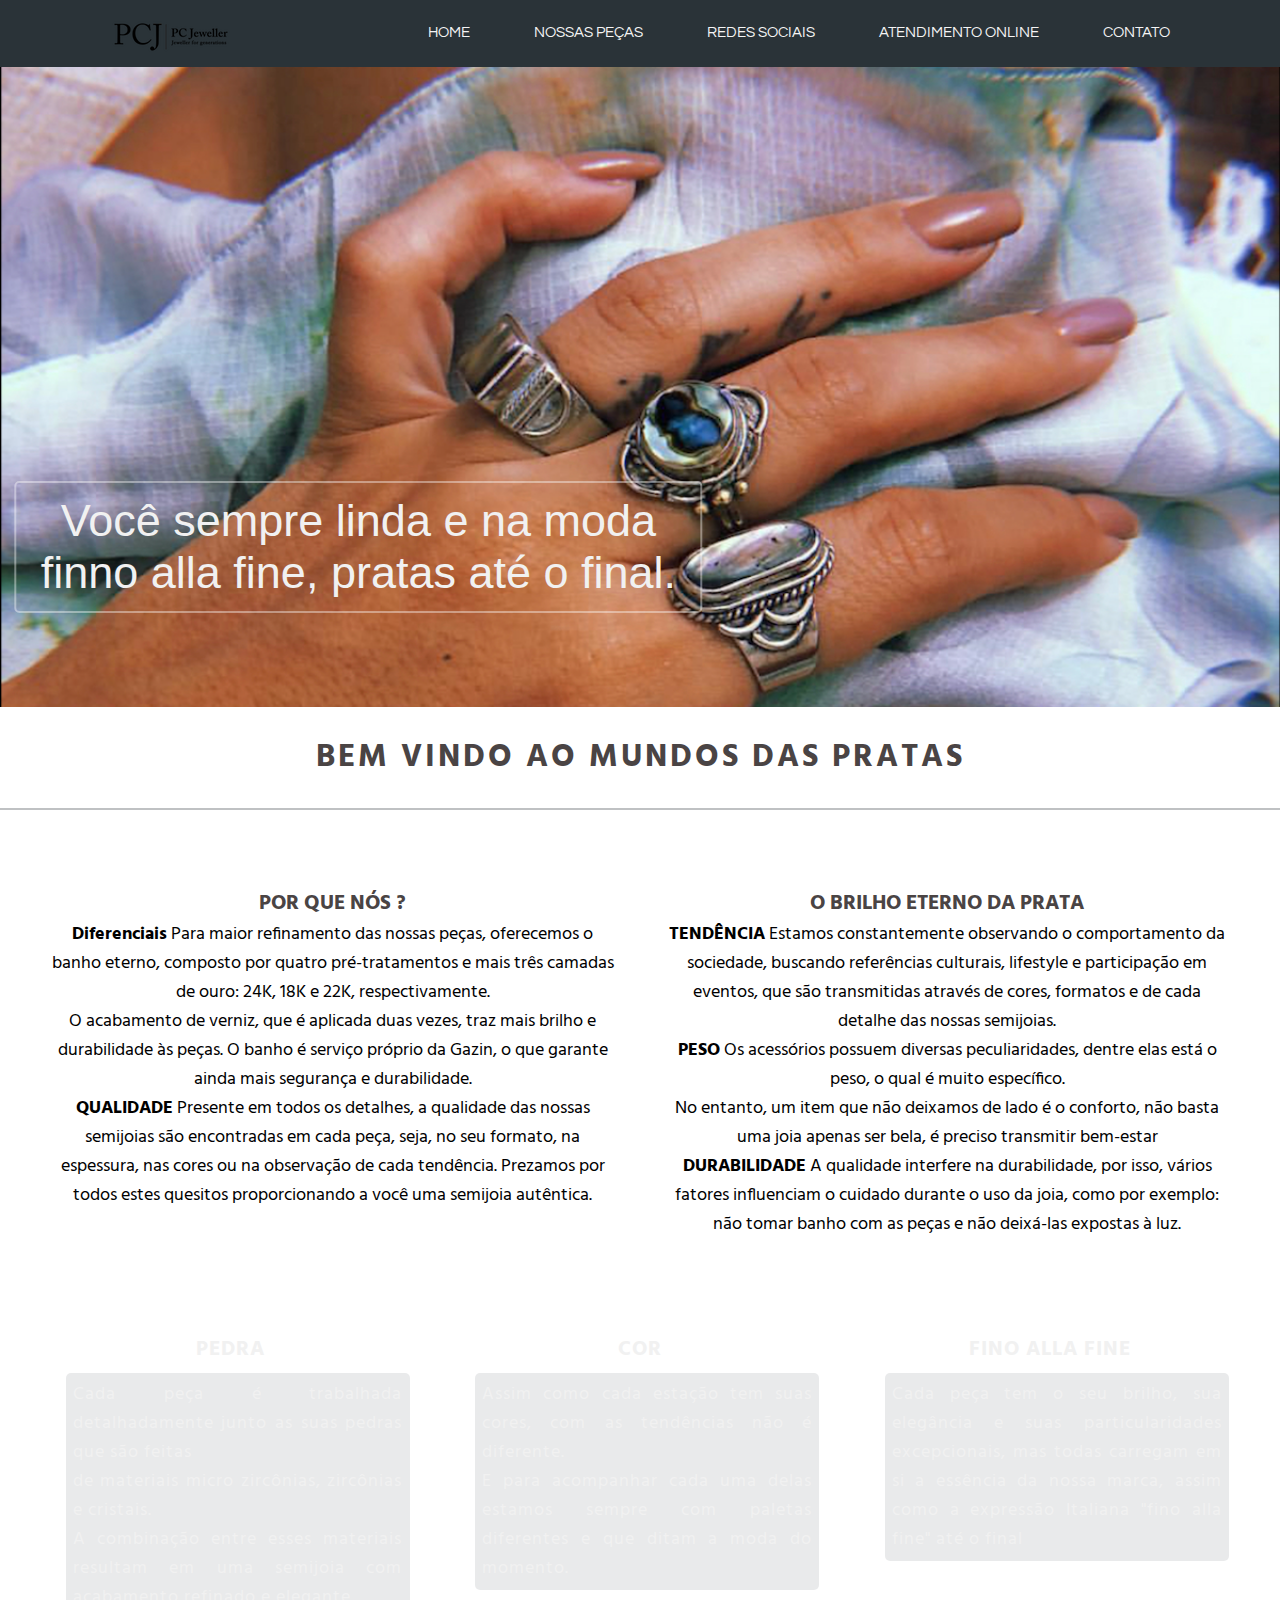
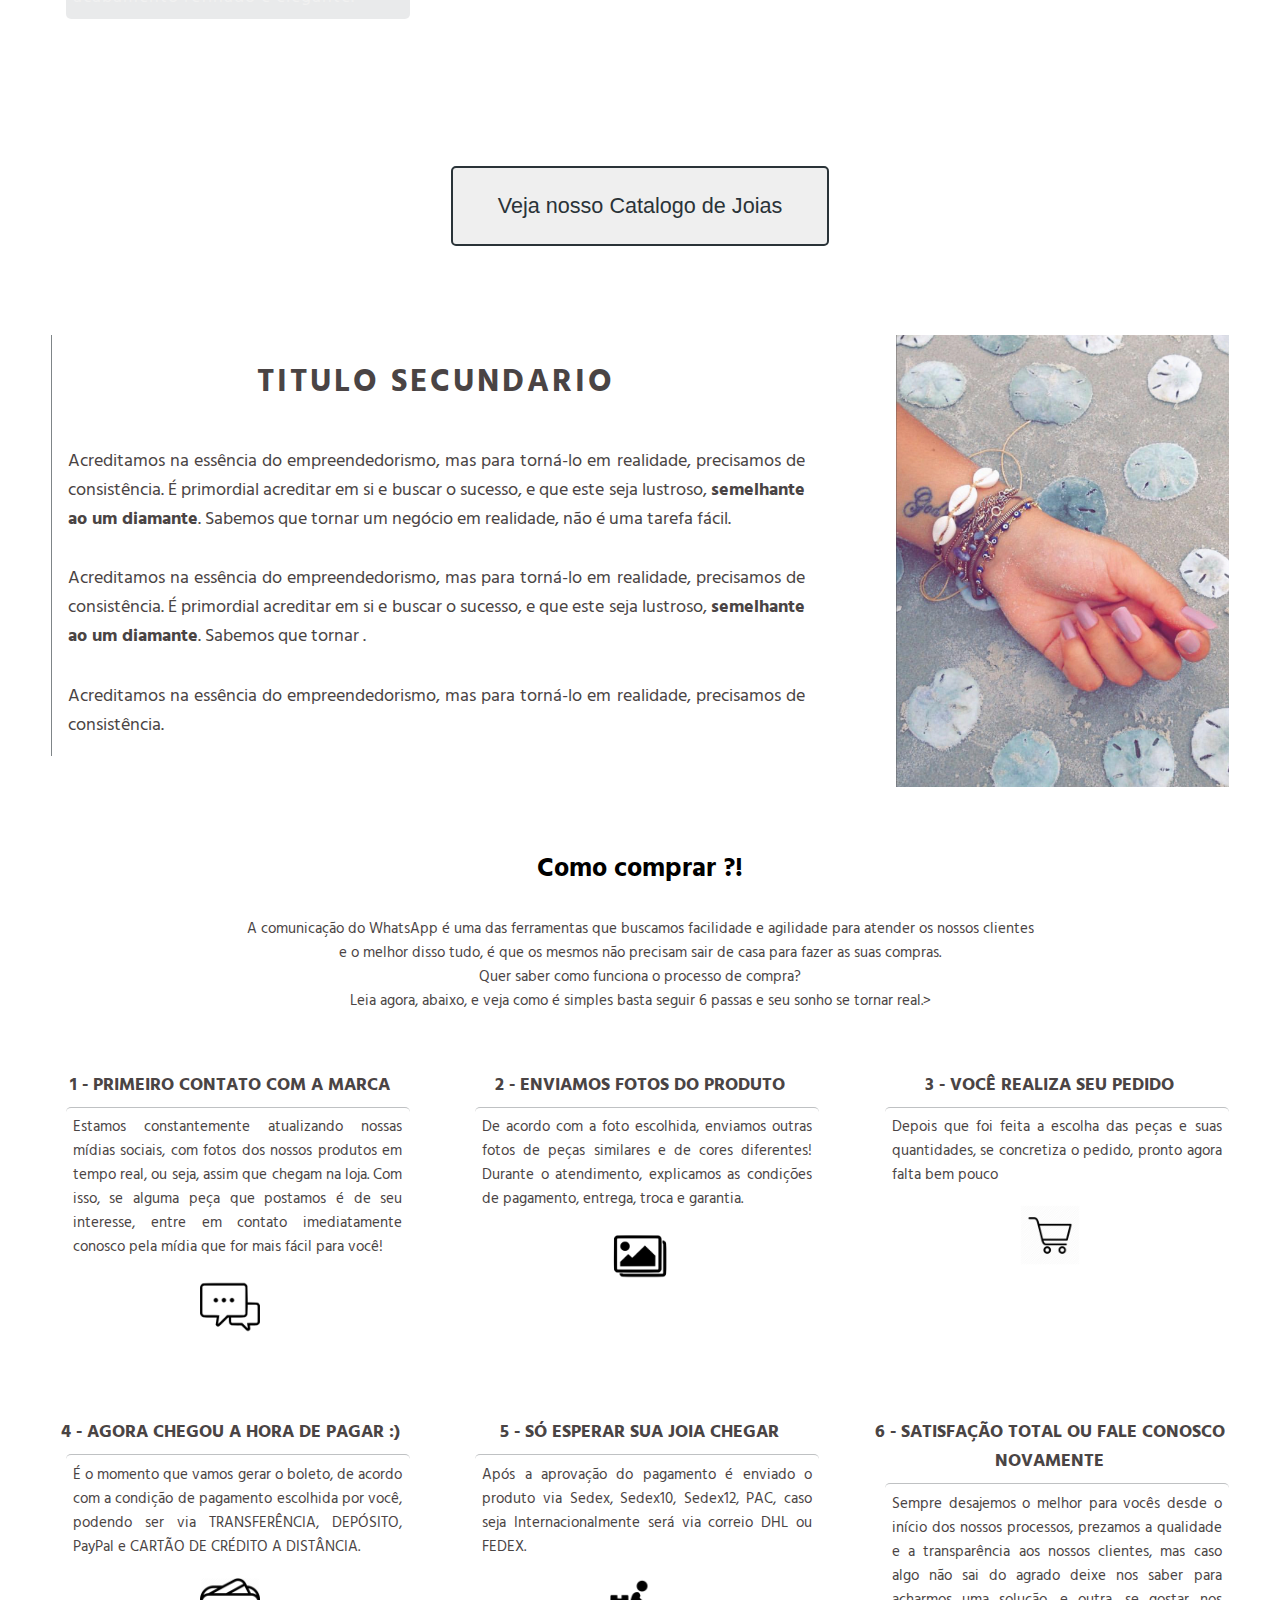
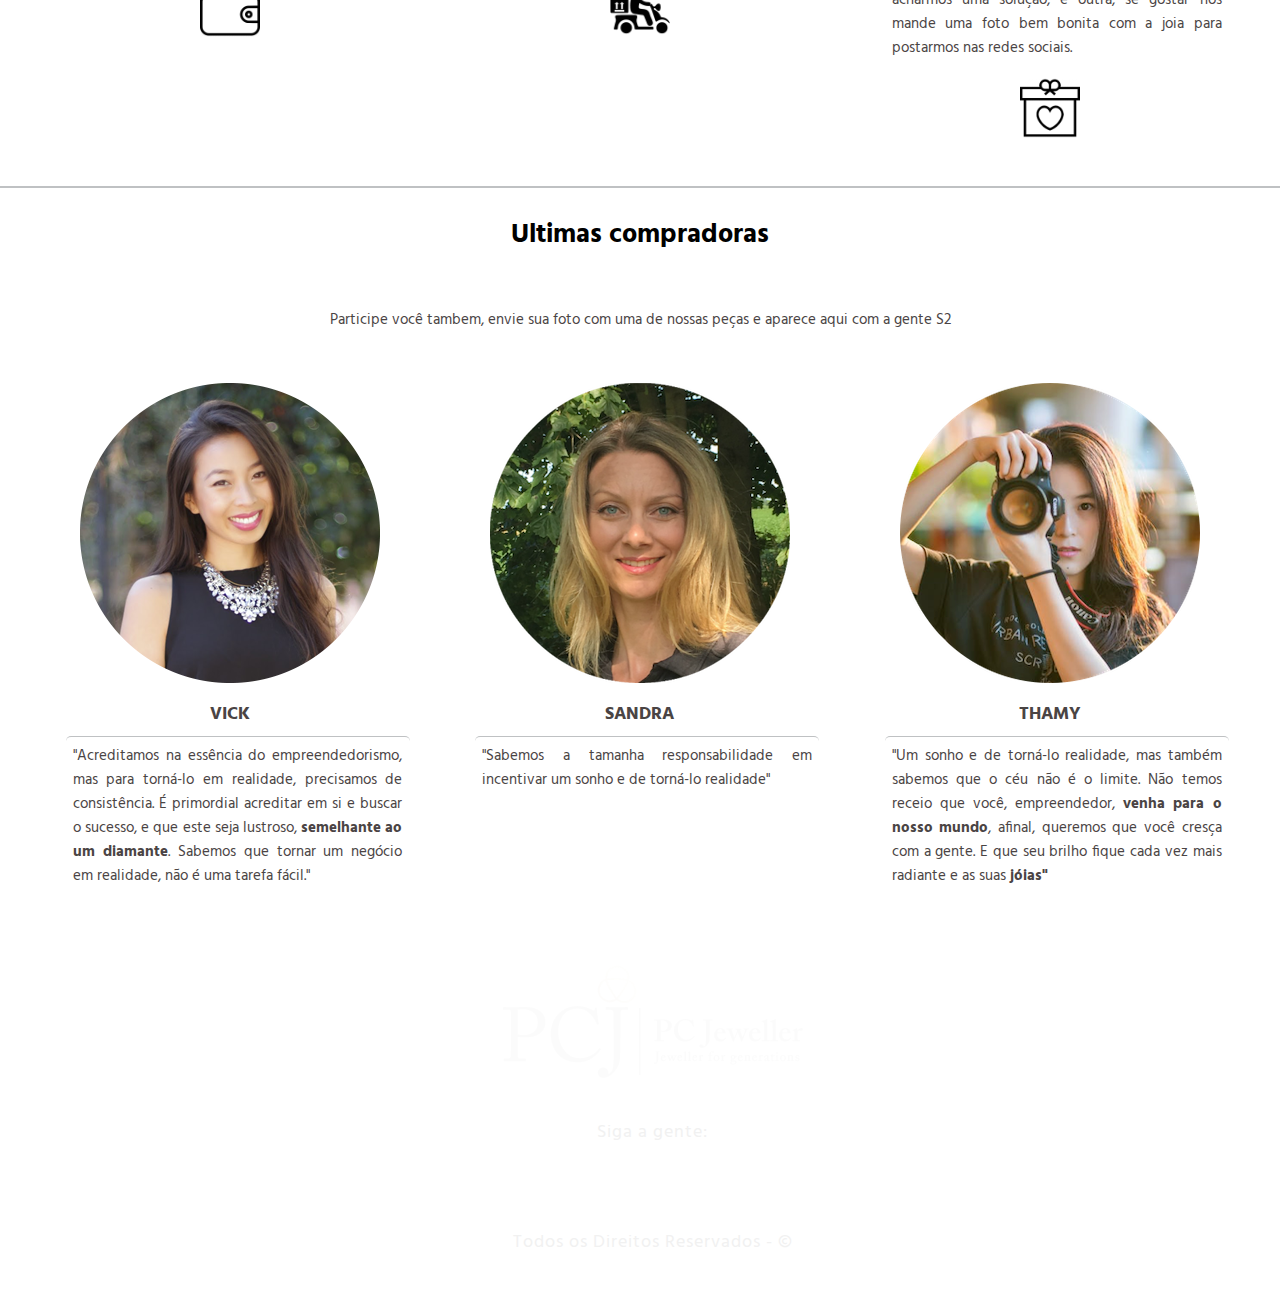
==== index.html @ fd74bf5f "upando o bixáo" ====
<!DOCTYPE html>

<head>
    <meta name="viewport" content="width=device-width, initial-scale=1">
    <title>A Dama da Prata</title>
    <link href="css/jquery.bxslider.css" rel="stylesheet" />
    <link href="style.css" rel="stylesheet">
    <link href="css/nav.css" rel="stylesheet">
    <link rel="shortcut icon" type="image/png" href="img/logo.png" />
</head>

<body>
    <a name="HOME">
        <!--- Start Navigation -->
        <script src="js/jquery-1.11.2.min.js"></script>
        <script src="js/main.js"></script>
        <!--- For Navigation -->
        <!---ADD NAVIGATION HERE-->

        <div class="nav-outer">
            <div class="nav-wrap">
                <nav class="navigation">
                    <div class="logo"><img src="img/logo-footer2.png" alt="logo da prata"></div>
                    <div class='nav' nav-menu-style="yoga">
                        <ul class="nav-menu">
                            <li>
                                <a href="#HOME">HOME</a>
                            </li>
                            <li>
                                <a href="#NOSSAS PRATAS">NOSSAS PEÇAS</a>
                            </li>
                            <li>
                                <a href="#REDES SOCIAIS">REDES SOCIAIS</a>
                            </li>
                            <li>
                                <a href="#ATENDIMENTO ONLINE">ATENDIMENTO ONLINE</a>
                            </li>
                            <li>
                                <a href="#CONTATO">CONTATO</a>
                            </li>
                        </ul>
                    </div>
                </nav>
            </div>
        </div>


        <div class="nav-clear"></div>
        <!--- End Navigation -->
        <div class="clearfix"></div>
        <!--- Start Slider -->
        <script src="js/jquery.bxslider.min.js"></script>
        <!--For Image Slider-->
        <div class="slide-wrap">
            <section class="slider">
                <ul class="slider1">
                    <div class="container">
                        <li><img src="img/1b.png"></li>
                        <button class="btn">Você sempre linda e na moda<br>
                                            finno alla fine, pratas até o final.</button>
                    </div>
                    <li><img src="img/2b.png"></li>
                    <li><img src="img/4b.png"></li>
                </ul>
            </section>
        </div>
        <script type="text/javascript">
            $('.slider1').bxSlider({
                mode: 'fade',
                captions: false,
                auto: true,
                pager: false,

            });
            $('.slider2').bxSlider({
                pager: false,
                captions: true,
                maxSlides: 3,
                minSlides: 1,
                slideWidth: 230,
                slideMargin: 10
            });
            $('.slider3').bxSlider({
                mode: 'fade',
                captions: false,
                auto: true,
                pager: false,
                controls: false,
            });
        </script>
        <!--- End Slider -->
        <a name="NOSSAS PRATAS">
            <!--- Start Banner Nossas Pratas -->
            <div id="banner-wrapper">
                <h1>Bem vindo ao mundos das pratas</h1>
                <div class="one-half">
                    <h3>Por que nós ?</h3>
                    <b>Diferenciais</b> Para maior refinamento das nossas peças, oferecemos o banho eterno, composto por quatro pré-tratamentos e mais três camadas de ouro: 24K, 18K e 22K, respectivamente. <br>O acabamento de verniz, que é aplicada duas
                    vezes, traz mais brilho e durabilidade às peças. O banho é serviço próprio da Gazin, o que garante ainda mais segurança e durabilidade.<br>
                    <b> QUALIDADE</b> Presente em todos os detalhes, a qualidade das nossas semijoias são encontradas em cada peça, seja, no seu formato, na espessura, nas cores ou na observação de cada tendência. Prezamos por todos estes quesitos proporcionando
                    a você uma semijoia autêntica.
                </div>
                <div class="one-half">
                    <h3>O Brilho eterno da prata</h3>
                    <b>TENDÊNCIA</b> Estamos constantemente observando o comportamento da sociedade, buscando referências culturais, lifestyle e participação em eventos, que são transmitidas através de cores, formatos e de cada detalhe das nossas semijoias.<br>
                    <b>PESO</b> Os acessórios possuem diversas peculiaridades, dentre elas está o peso, o qual é muito específico.<br> No entanto, um item que não deixamos de lado é o conforto, não basta uma joia apenas ser bela, é preciso transmitir
                    bem-estar
                    <br>
                    <b>DURABILIDADE</b> A qualidade interfere na durabilidade, por isso, vários fatores influenciam o cuidado durante o uso da joia, como por exemplo: não tomar banho com as peças e não deixá-las expostas à luz.
                </div>
            </div>
            <div class="clearfix"></div>

            <section class="parallax-1">
                <div class="paralax-iner">
                    <section class="three-half">
                        <h3>Pedra</h3>
                        <p>Cada peça é trabalhada detalhadamente junto as suas pedras que são feitas <br>de materiais micro zircônias, zircônias e cristais. <br>A combinação entre esses materiais resultam em uma semijoia com acabamento refinado e elegante.</p>
                    </section>
                    <section class="three-half">
                        <h3>Cor</h3>
                        <p>Assim como cada estação tem suas cores, com as tendências não é diferente. <br>E para acompanhar cada uma delas estamos sempre com paletas diferentes e que ditam a moda do momento.</p>
                    </section>
                    <section class="three-half">
                        <h3>Fino Alla Fine</h3>
                        <p>Cada peça tem o seu brilho, sua elegância e suas particularidades excepcionais, mas todas carregam em si a essência da nossa marca, assim como a expressão Italiana "fino alla fine" até o final</p>
                    </section>
                </div>
            </section>
            <div class="clearfix"></div>
            <section class="saibaMais">
                <button class="btn">Veja nosso Catalogo de Joias</button>
            </section>

            <div class="clearfix"></div>
            <section class="left-col">
                <h1>titulo secundario</h1>
                <p>Acreditamos na essência do empreendedorismo, mas para torná-lo em realidade, precisamos de consistência. É primordial acreditar em si e buscar o sucesso, e que este seja lustroso, <b>semelhante ao um diamante</b>. Sabemos que tornar um
                    negócio em realidade, não é uma tarefa fácil.</p>
                <p>Acreditamos na essência do empreendedorismo, mas para torná-lo em realidade, precisamos de consistência. É primordial acreditar em si e buscar o sucesso, e que este seja lustroso, <b>semelhante ao um diamante</b>. Sabemos que tornar .
                </p>
                <p>Acreditamos na essência do empreendedorismo, mas para torná-lo em realidade, precisamos de consistência.</p>
            </section>
            <section class="sidebar">
                <img src="img/gata.png">
            </section>
            <div class="clearfix"></div>
            <section class="saibaMaisComprar">
                <h2>Como comprar ?! </h2>
                <p>A comunicação do WhatsApp é uma das ferramentas que buscamos facilidade e agilidade para atender os nossos clientes<br>e o melhor disso tudo, é que os mesmos não precisam sair de casa para fazer as suas compras.<br>Quer saber como funciona
                    o processo de compra?<br>Leia agora, abaixo, e veja como é simples basta seguir 6 passas e seu sonho se tornar real.></p>

            </section>

            <div class="clearfix"></div>


            <section class="three-halfFooter2">
                <h4>1 - PRIMEIRO CONTATO COM A MARCA</h4>
                <p>Estamos constantemente atualizando nossas mídias sociais, com fotos dos nossos produtos em tempo real, ou seja, assim que chegam na loja. Com isso, se alguma peça que postamos é de seu interesse, entre em contato imediatamente conosco
                    pela mídia que for mais fácil para você!</p>
                <img src="img/chat.png">
            </section>
            <section class="three-halfFooter2">
                <h4>2 - ENVIAMOS FOTOS DO PRODUTO</h4>
                <p>De acordo com a foto escolhida, enviamos outras fotos de peças similares e de cores diferentes! Durante o atendimento, explicamos as condições de pagamento, entrega, troca e garantia.</p>
                <img src="img/photos.png">
            </section>
            <section class="three-halfFooter2">
                <h4>3 - VOCÊ REALIZA SEU PEDIDO</h4>
                <p>Depois que foi feita a escolha das peças e suas quantidades, se concretiza o pedido, pronto agora falta bem pouco</p>
                <img src="img/kart.png">
            </section>

            <div class="clearfix"></div>

            <section class="three-halfFooter2">
                <h4>4 - AGORA CHEGOU A HORA DE PAGAR :)</h4>
                <p>É o momento que vamos gerar o boleto, de acordo com a condição de pagamento escolhida por você, podendo ser via TRANSFERÊNCIA, DEPÓSITO, PayPal e CARTÃO DE CRÉDITO A DISTÂNCIA.</p>
                <img src="img/walltet.png">
            </section>
            <section class="three-halfFooter2">
                <h4>5 - SÓ ESPERAR SUA JOIA CHEGAR</h4>
                <p>Após a aprovação do pagamento é enviado o produto via Sedex, Sedex10, Sedex12, PAC, caso seja Internacionalmente será via correio DHL ou FEDEX.</p>
                <img src="img/delivery.png">
            </section>
            <section class="three-halfFooter2">
                <h4>6 - SATISFAÇÃO TOTAL OU FALE CONOSCO NOVAMENTE</h4>
                <p>Sempre desajemos o melhor para vocês desde o início dos nossos processos, prezamos a qualidade e a transparência aos nossos clientes, mas caso algo não sai do agrado deixe nos saber para acharmos uma solução, e outra, se gostar nos mande
                    uma foto bem bonita com a joia para postarmos nas redes sociais.</p>
                <img src="img/gift.png">
            </section>


            <div class="clearfix"></div>

            <section class="saibaMaisCompradoras">
                <h2>Ultimas compradoras</h2>
                <p>Participe você tambem, envie sua foto com uma de nossas peças e aparece aqui com a gente S2</p>

            </section>

            <div class="clearfix"></div>
            <section class="parallax-2">
                <div class="paralax-iner2">
                    <section class="three-halfFooter">
                        <img src="img/profile1.png">
                        <h4>Vick</h4>
                        <p>"Acreditamos na essência do empreendedorismo, mas para torná-lo em realidade, precisamos de consistência. É primordial acreditar em si e buscar o sucesso, e que este seja lustroso, <b>semelhante ao um diamante</b>. Sabemos que
                            tornar um negócio em realidade, não é uma tarefa fácil."</p>
                    </section>
                    <section class="three-halfFooter">
                        <img src="img/profile2.png">
                        <h4>Sandra</h4>
                        <p>"Sabemos a tamanha responsabilidade em incentivar um sonho e de torná-lo realidade"</p>
                    </section>
                    <section class="three-halfFooter">
                        <img src="img/profile3.png">
                        <h4>Thamy</h4>
                        <p>"Um sonho e de torná-lo realidade, mas também sabemos que o céu não é o limite. Não temos receio que você, empreendedor, <b>venha para o nosso mundo</b>, afinal, queremos que você cresça com a gente. E que seu brilho fique cada
                            vez mais radiante e as suas <b>jóias"</b></p>
                    </section>
                </div>
            </section>
            <div class="clearfix"></div>
            <!--- Start Banner Nossas Pratas -->
            <section class="parallax-3">
                <div class="paralax-iner3">
                    <section class="sidebarFooter">
                        <img src="img/logo-footer.png">
                        <p>Siga a gente:
                        </p>
                        <ul class="redeSocial">
                            <li>

                                <a href="">
                                    <img src="img/icon1.png"></a>
                            </li>
                            <li>
                                <a href=""><img src="img/icon2.png"></a>
                            </li>
                            <li>
                                <a href=""><img src="img/icon3.png"></a>
                            </li>
                            <li>
                                <a href=""><img src="img/icon4.png"></a>
                            </li>
                        </ul>
                        <p>Todos os Direitos Reservados - &copy;</p>
                    </section>
                </div>
            </section>
</body>

</html>
---- style.css ----
@import url(https://fonts.googleapis.com/css?family=Hind);

/*--- Body Font --*/

@import url(https://fonts.googleapis.com/css?family=Nobile);

/*--- Heading Font --*/

* {
    margin: 0;
    border: 0;
    padding: 0;
}

body {
    background-color: #fff;
    font-family: 'Hind', sans-serif;
    font-size: 18px;
    position: relative;
}

.clearfix:after {
    content: " ";
    visibility: hidden;
    display: block;
    height: 0;
    clear: both;
}

h1 {
    font-family: 'Nobile' sans-serif;
    text-align: center;
    font-size: 175%;
    color: #4A4444;
    text-transform: uppercase;
    letter-spacing: 3px;
    padding: 3% 0;
}

h3 {
    font-family: 'Nobile' sans-serif;
    text-align: center;
    color: #4A4444;
    text-transform: uppercase;
    letter-spacing: 1%;
}

h4 {
    font-family: 'Nobile' sans-serif;
    text-align: center;
    color: #4A4444;
    font-size: 100%;
    padding-top: 2%;
    text-transform: uppercase;
    letter-spacing: 1%;
}

p {
    padding: 2%;
    color: #4A4444;
    text-align: justify;
}

img {
    max-width: 100%;
    height: auto;
}


/*----Start Image Slider Style*/

.slider {
    width: 100%;
}

.container .btn {
    position: absolute;
    border: 2px solid rgb(255, 255, 255, 0.4);
    top: 50%;
    left: 28%;
    transform: translate(-50%, -50%);
    -ms-transform: translate(-50%, -50%);
    background-color: rgb(255, 255, 255, 0.0);
    color: #f1f1f1;
    font-size: 250%;
    margin: 160px 0px 0;
    padding: 12px 24px;
    cursor: pointer;
    border-radius: 5px;
}

.slider1 img {
    min-width: 100%;
    margin: 0 auto;
}

.slider .bx-wrapper .bx-controls-direction a {
    outline: 0 none;
    position: absolute;
    text-indent: -9999px;
    top: 40%;
    height: 71px;
    width: 40px;
    z-index: -1;
    transition: all 0.4s;
}

.slider .bx-wrapper:hover .bx-controls-direction a {
    z-index: 5;
}


/*----End Image Slider Style*/


/* .slider .bx-wrapper .bx-prev {
    background: #fff url("img/arrow.png") no-repeat 25px 25px;
    left: 0px;
    opacity: 0.1;
}

.slider .bx-wrapper .bx-prev:hover {
    opacity: 0.6;
}

.slider .bx-wrapper .bx-next {
    background: #000 url("img/arrow.png") no-repeat 25px 25px;
    right: 0px;
    opacity: 0.1;
}

.slider .bx-wrapper .bx-next:hover {
    opacity: 0.6;
} */

#banner-wrapper {
    max-width: 1280px;
    margin: 0 auto;
}

#banner-wrapper h1 {
    border-bottom: 2px solid rgb(42, 51, 56, 0.3);
    padding: 2% 0;
}

.one-half {
    width: 44%;
    float: left;
    margin: 6% 0 3% 4%;
    text-align: center;
}

.three-half {
    width: 28%;
    float: left;
    margin: 2% 0 3% 4%;
    text-align: center;
}

.three-halfFooter {
    width: 28%;
    float: left;
    margin: 2% 0 3% 4%;
    text-align: center;
}

.three-halfFooter p {
    margin: 2% 0 3% 4%;
    border-top: 1px solid rgb(42, 51, 56, 0.3);
    border-radius: 5px;
    font-size: 15px;
}

.three-halfFooter2 {
    width: 28%;
    float: left;
    margin: 2% 0 3% 4%;
    text-align: center;
}

.three-halfFooter2 img {
    width: 60px;
    height: 60px;
}

.three-halfFooter2 p {
    margin: 2% 0 3% 4%;
    border-top: 1px solid rgb(42, 51, 56, 0.3);
    border-radius: 5px;
    font-size: 15px;
}

.three-half p {
    margin: 2% 0 3% 4%;
    background-color: rgb(42, 51, 56, 0.1);
    border-radius: 5px;
}

.left-col {
    width: 60%;
    float: left;
    margin: 4% 0 4% 4%;
    border-left: 1px solid rgb(42, 51, 56, 0.6);
}

.sidebar {
    width: 26%;
    float: right;
    margin: 4% 4%;
}

.sidebarFooter {
    width: 100%;
    float: center;
    margin: 1% 1%;
}

.sidebarFooter p {
    color: #f1f1f1;
    text-align: center;
    font-size: 18px;
    padding-bottom: 0%;
}

.sidebarFooter img {
    opacity: 1%;
}

.sidebar img {
    opacity: 0.9;
}


/*----Start Paralax BGK*/

.parallax-1 {
    background: url("img/bgk1.png") repeat fixed 100%;
    text-align: center;
}

.paralax-iner {
    padding-top: 30px;
    padding-bottom: 420\px;
}

.saibaMais {
    position: relative;
    text-align: center;
    float: center;
}

.saibaMaisComprar {
    position: relative;
    text-align: center;
    float: center;
}

.saibaMaisCompradoras {
    max-width: 1280px;
    margin: 0 auto;
}

.saibaMaisCompradoras h2 {
    border-top: 2px solid rgb(42, 51, 56, 0.3);
    padding: 2% 0;
    text-align: center;
}

.saibaMaisCompradoras p {
    font-size: 15px;
    text-align: center;
}

.saibaMaisComprar p {
    font-size: 15px;
    text-align: center;
}

.saibaMais p {
    font-size: 15px;
}

.saibaMais .btn {
    border: 2px solid rgb(42, 51, 56);
    color: rgb(42, 51, 56);
    font-size: 120%;
    padding: 25px 45px;
    margin-top: 3%;
    margin-bottom: 3%;
    cursor: pointer;
    border-radius: 5px;
}

.saibaMais .btn:hover {
    transition: 0.6s;
    border: 2px solid rgb(42, 51, 56);
    color: rgb(255, 255, 255);
    font-size: 120%;
    background-color: rgb(42, 51, 56);
    padding: 25px 45px;
    margin-top: 3%;
    margin-bottom: 3%;
    cursor: pointer;
    border-radius: 5px;
}

.paralax-iner h3,
.paralax-iner p,
.paralax-iner3 h3,
.paralax-iner3 p {
    color: #f1f1f1;
    letter-spacing: 1px;
}

.parallax-2 {
    background: url("img/parallax-2.png") repeat fixed 100%;
    text-align: center;
}

.paralax-iner2 {
    padding-top: 0px;
    padding-bottom: 340px;
}

.parallax-3 {
    background: url("img/bgkFooter.png") repeat fixed 100%;
    text-align: center;
}

.paralax-iner3 {
    padding-top: 5px;
    padding-bottom: 30px;
}

.redeSocial {
    list-style-type: none;
}

.redeSocial li {
    display: inline;
    padding: 0.2%;
}

.redeSocial img {
    width: 50px;
    height: 45px;
}


/*----End Paralax BGK*/
---- css/nav.css ----
@import url(https://fonts.googleapis.com/css?family=Questrial);

/*--- Nav Font --*/


/*--- Start Navigation Style --*/

.nav-outer {
    width: 100%;
    height: 67px;
    background: rgb(42, 51, 56);
    position: fixed !important;
    z-index: 100000000;
}

.nav-wrap {
    max-width: 1120px;
    margin: 0 auto;
}

nav {
    margin-top: 0;
    background: rgb(42, 51, 56);
    font-family: 'Questrial', sans-serif;
}

.nav ul {
    overflow: hidden;
    list-style: none;
}

.nav-button:hover {
    cursor: pointer;
}

.navigation {
    clear: both;
    width: 100%;
    position: relative;
}

.nav a {
    color: #F5F5F5;
    text-transform: uppercase;
    text-decoration: none;
}

body .nav .nav-menu li a {
    display: inline-block;
    margin-top: 7px;
    padding: 15px 20px;
    color: #F5F5F5;
    font-size: 15px;
}

.nav.yoga .nav-menu li.active a {
    color: #F5F5F5;
    text-decoration: underline;
}

.nav.yoga .nav-menu li a:hover {
    color: #F5F5F5;
    text-decoration: underline;
}

.nav.yoga .nav-toggled {
    min-height: 36px;
    border-radius: 6px;
    margin-top: -7px;
}

.nav.yoga .nav-toggled-controls {
    display: block;
    height: 40px;
    text-align: left;
    position: relative;
}

.nav.yoga .nav-toggled-title {
    position: relative;
    top: 9px;
    left: 15px;
    font-size: 16px;
}

.nav.yoga .nav-button {
    display: block;
    position: absolute;
    right: 15px;
    top: 8px;
}

.nav.yoga .nav-button span {
    display: block;
    margin-top: 4px;
    height: 2px;
    background: #FFF;
    width: 24px;
}

.nav-toggled-controls {
    border-bottom: 0px solid #FFF;
}

.nav.yoga .nav-toggled ul li a {
    display: block;
    width: 100%;
    background-color: rgb(42, 51, 56);
    text-align: left;
    padding: 10px 0px 10px 15px;
    border-bottom: 1px solid #FFF;
    text-align: center;
    font-size: 16px;
    -webkit-box-sizing: border-box;
    -moz-box-sizing: border-box;
    box-sizing: border-box;
}

.nav.yoga .nav-toggled ul li ul a {
    font-size: 15px;
    text-transform: none;
}

.nav.yoga .nav-toggled ul li.active a {
    background-color: #F5F5F5;
    color: rgb(42, 51, 56);
}

.nav.yoga .nav-toggled ul li a:hover {
    background: #F5F5F5;
    color: rgb(42, 51, 56);
}

.nav.yoga .nav-toggled ul li {
    position: relative;
}

.toggle-sm:after {
    position: absolute;
    right: 15px;
    top: 10px;
    font-size: 18px;
    line-height: 25px;
}

.toggle-sm:after {
    content: '+';
    cursor: pointer;
}

.toggle-sm.open:after {
    content: '-';
    cursor: pointer;
}

.nav .nav-menu {
    text-align: center;
    overflow: visible;
    min-height: 56px;
    padding-left: 0;
    margin: 0;
}

@media (min-width: 823px) {
    .nav {
        float: right;
    }
    .logo {
        float: left;
    }
}

@media screen and (max-width: 822px) {
    body .nav .nav-menu li a {
        margin-top: 4px;
    }
    .logo img {
        max-width: 135px !important;
        margin-bottom: 3px;
    }
    .nav-outer {
        height: 21px;
    }
    .nav.yoga .nav-toggled-controls {
        top: -40px;
        margin-bottom: -36px;
    }
    .nav-clear {
        padding-top: 37px;
        margin-bottom: -15px;
    }
}

.logo img {
    max-width: 175px;
    height: auto;
    margin-top: 7px;
    margin-left: 30px;
    margin-bottom: 5px;
}

.navigation:after {
    content: "";
    display: table;
    clear: both;
}

.nav .nav-menu li {
    display: inline-block;
    padding: 0px;
    margin: 0px !important;
    position: relative;
}

.nav-button:hover {
    cursor: pointer;
}

.nav .nav-toggled ul {
    display: none;
    margin: 0px;
    padding: 0px;
    position: relative;
}

.nav .nav-menu>li>ul {
    position: absolute;
    z-index: 10000000000;
    top: 50px;
    text-align: left;
    background: rgb(42, 51, 56);
    width: 100%;
    padding-left: 0;
    display: none;
}

.nav.yoga .nav-menu>li>ul a {
    padding: 11px 15px;
    font-size: 18px;
    font-weight: normal;
    text-transform: none;
}

.nav .nav-menu>li>ul li {
    position: relative;
    width: 100%;
    text-align: center;
}

.nav .nav-menu>li>ul>li ul {
    position: absolute;
    right: -100%;
    top: 0;
    width: 100%;
    padding-left: 0;
    background: rgb(42, 51, 56);
}

.nav .nav-menu>li>ul>li ul a {
    white-space: nowrap;
}

.nav ul {
    overflow: visible;
}

.has-children {
    position: relative;
}

.has-children:after {
    content: '+';
    color: #FFF;
    position: absolute;
    right: 8px;
    top: 50%;
    transform: translateY(-50%);
    -webkit-transform: translateY(-50%);
    -moz-transform: translateY(-50%);
    -o-transform: translateY(-50%);
    -ms-transform: translateY(-50%);
    cursor: pointer;
}

.has-children:hover:after {
    content: '-';
    color: #FFF;
    cursor: pointer;
}

body .nav .nav-menu li a {
    padding: 15px 30px;
}

.clicker {
    width: 45px;
    height: 45px;
    position: absolute;
    right: 0;
    z-index: 30000;
}

.nav-clear {
    clear: both;
    padding-top: 67px;
}


/*--- End Navigation Style --*/


/*--------------------MEDIA!!!---------------*/

@media screen and (max-width: 768px) {
    #banner-wrapper {
        position: relative;
        -ms-overflow-x: hidden;
        overflow-x: hidden;
    }
    .nav-menu {
        display: none;
    }
}
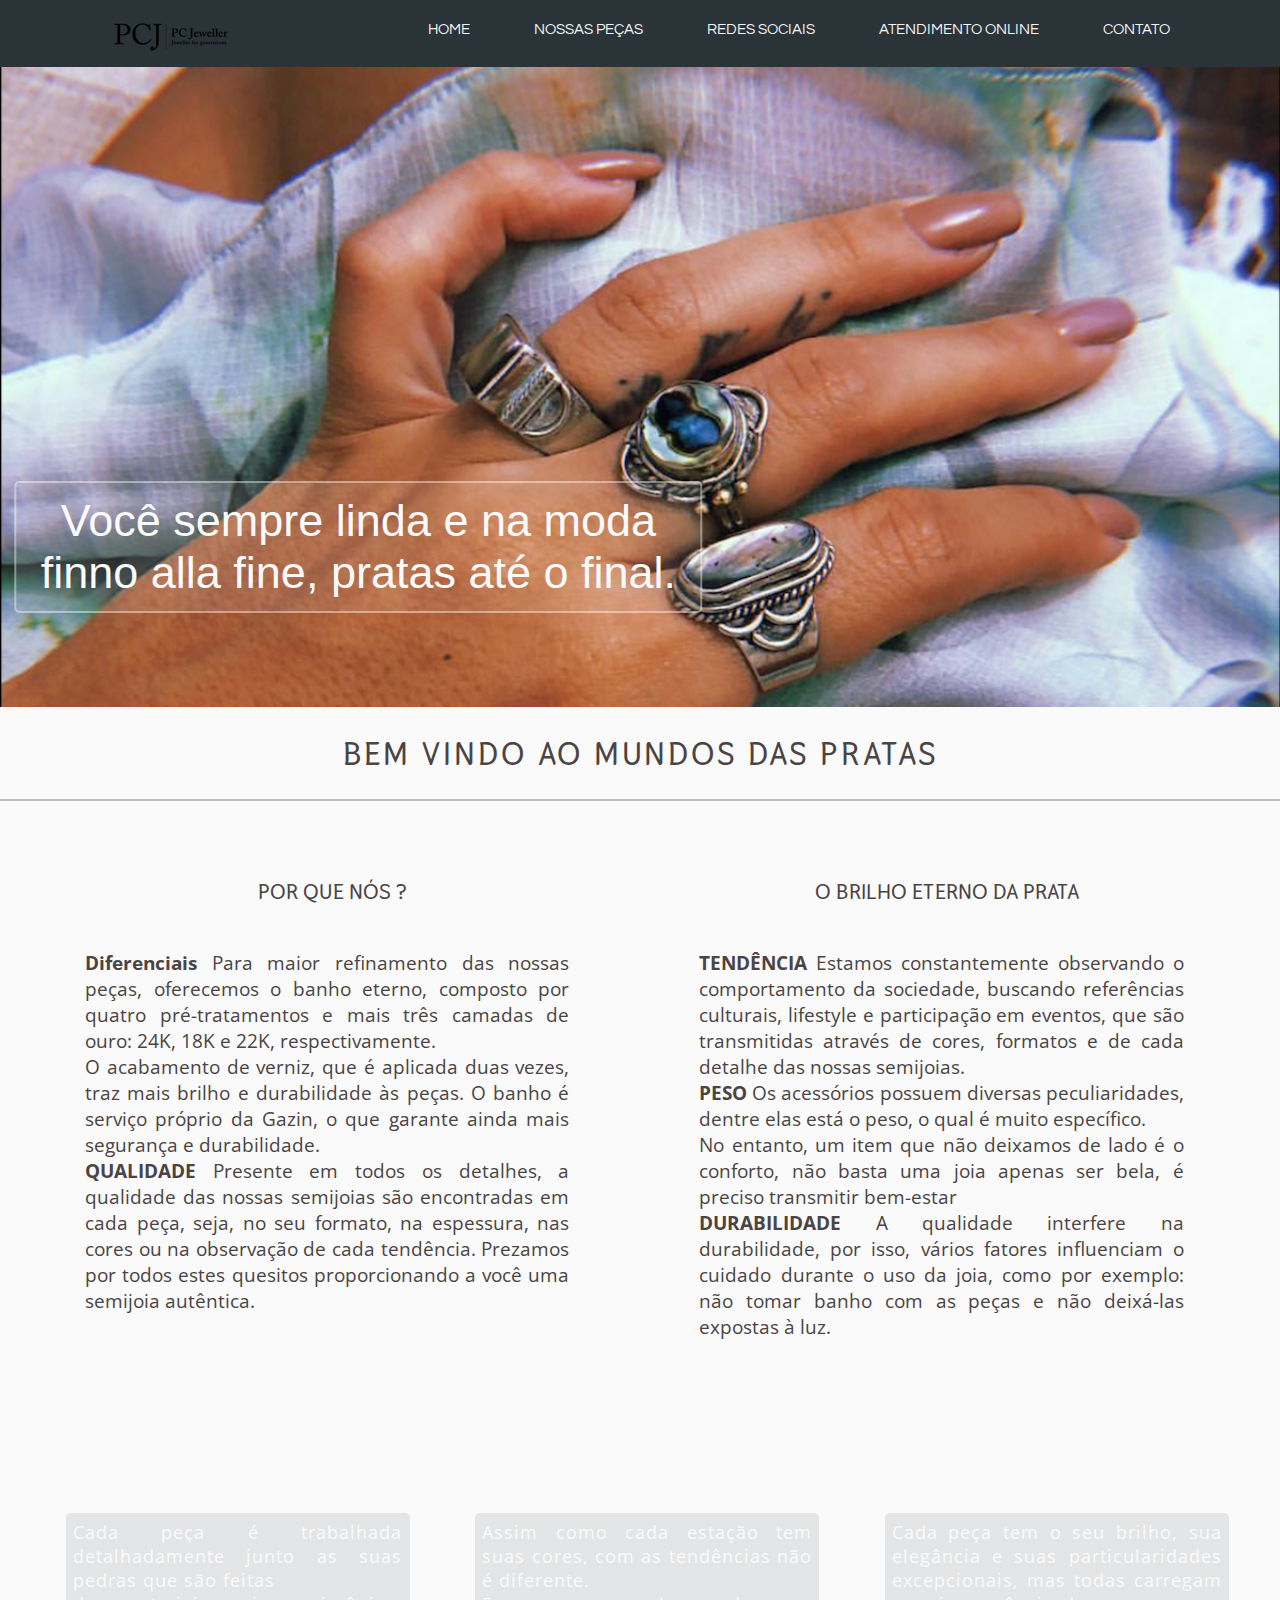
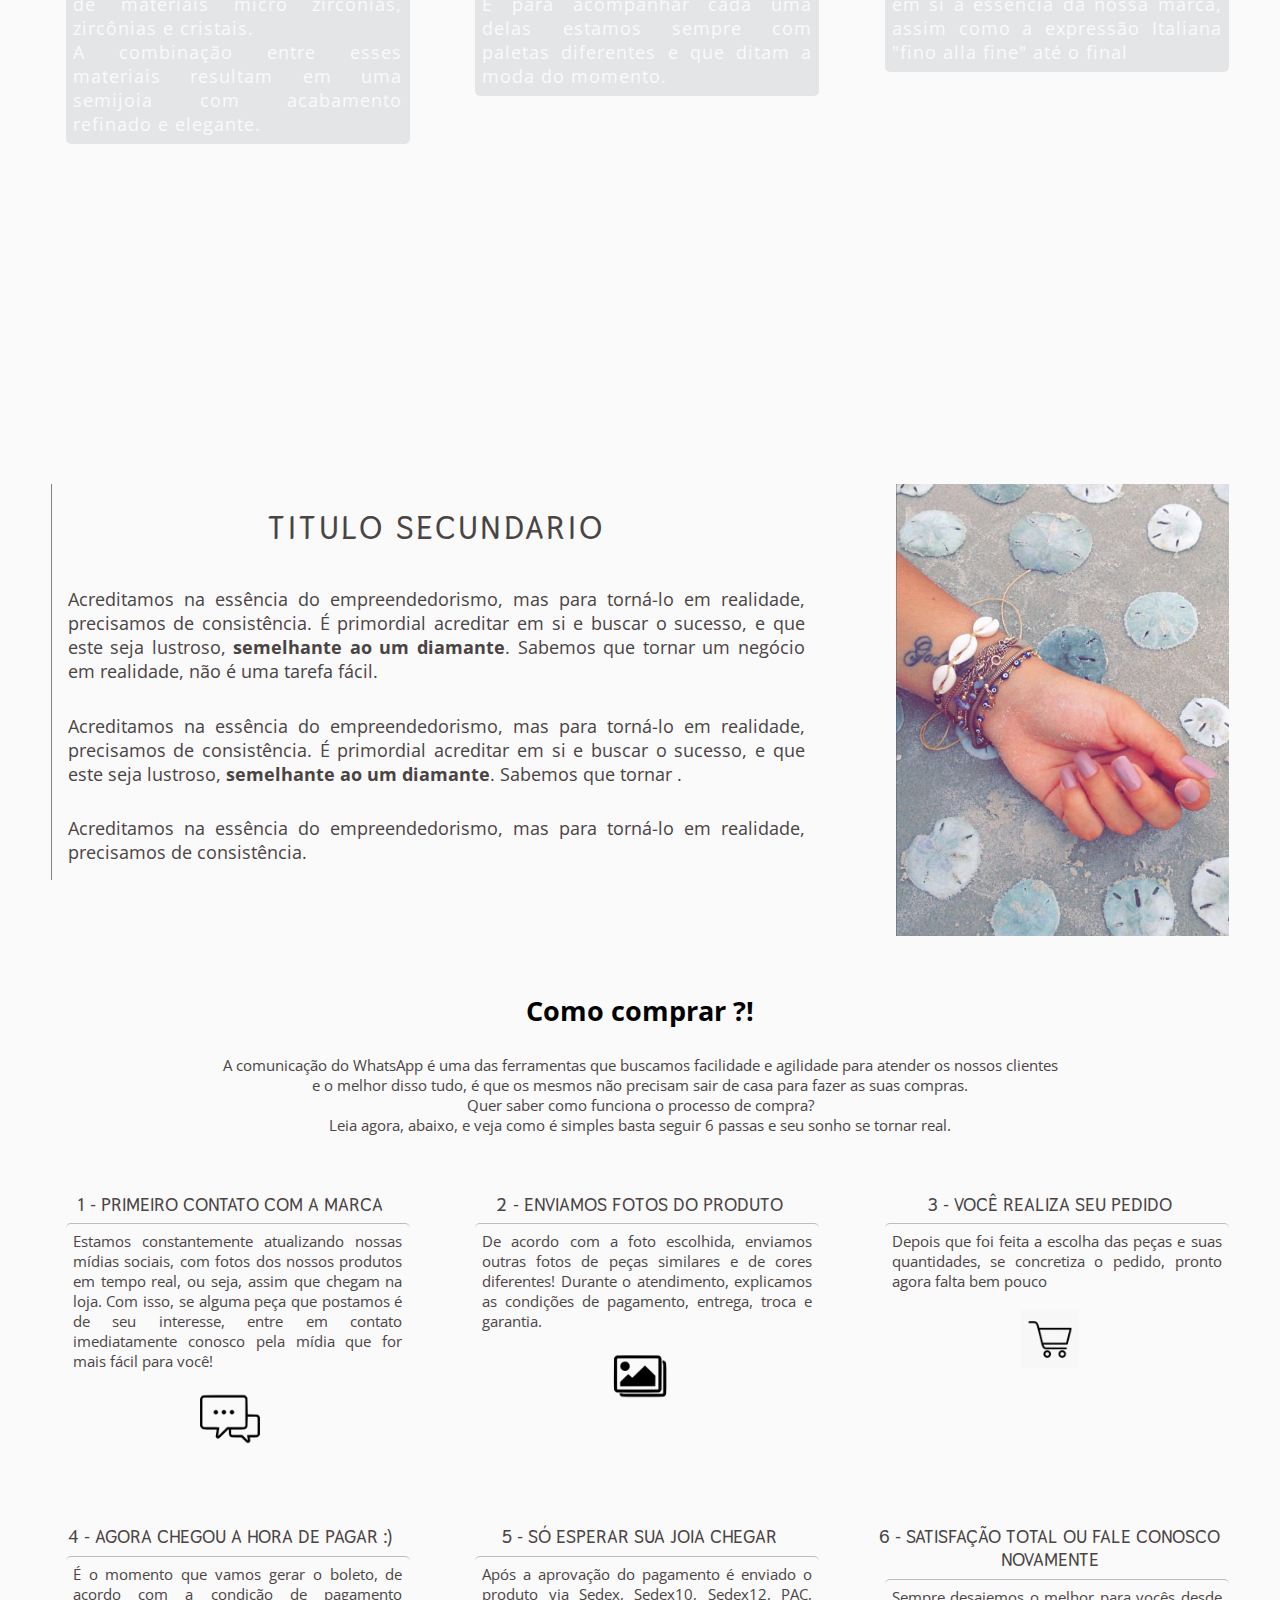
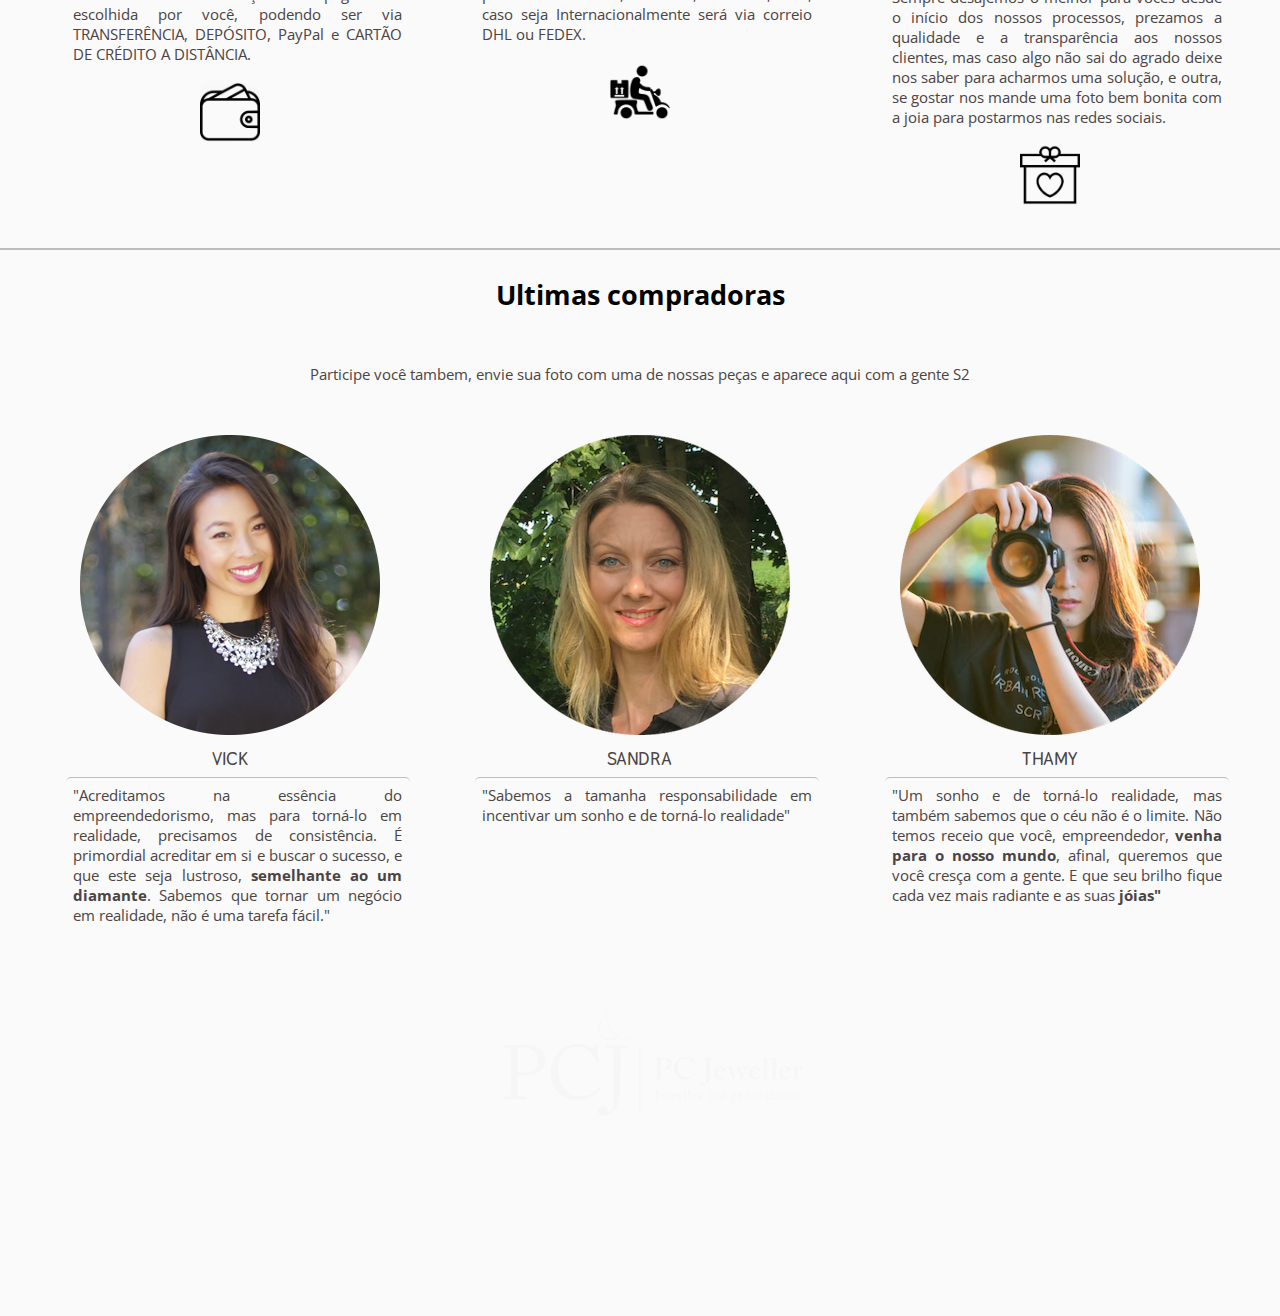
==== commit b11eb5c0: "finalizado" ====
--- a/index.html
+++ b/index.html
@@ -1,6 +1,8 @@
 <!DOCTYPE html>
 
 <head>
+    <meta http-equiv="Content-Language" content="pt-br">
+    <meta charset="utf-8" />
     <meta name="viewport" content="width=device-width, initial-scale=1">
     <title>A Dama da Prata</title>
     <link href="css/jquery.bxslider.css" rel="stylesheet" />
@@ -10,129 +12,132 @@
 </head>
 
 <body>
-    <a name="HOME">
-        <!--- Start Navigation -->
-        <script src="js/jquery-1.11.2.min.js"></script>
-        <script src="js/main.js"></script>
-        <!--- For Navigation -->
-        <!---ADD NAVIGATION HERE-->
-
-        <div class="nav-outer">
-            <div class="nav-wrap">
-                <nav class="navigation">
-                    <div class="logo"><img src="img/logo-footer2.png" alt="logo da prata"></div>
-                    <div class='nav' nav-menu-style="yoga">
-                        <ul class="nav-menu">
-                            <li>
-                                <a href="#HOME">HOME</a>
-                            </li>
-                            <li>
-                                <a href="#NOSSAS PRATAS">NOSSAS PEÇAS</a>
-                            </li>
-                            <li>
-                                <a href="#REDES SOCIAIS">REDES SOCIAIS</a>
-                            </li>
-                            <li>
-                                <a href="#ATENDIMENTO ONLINE">ATENDIMENTO ONLINE</a>
-                            </li>
-                            <li>
-                                <a href="#CONTATO">CONTATO</a>
-                            </li>
-                        </ul>
-                    </div>
-                </nav>
-            </div>
-        </div>
-
-
-        <div class="nav-clear"></div>
-        <!--- End Navigation -->
-        <div class="clearfix"></div>
-        <!--- Start Slider -->
-        <script src="js/jquery.bxslider.min.js"></script>
-        <!--For Image Slider-->
-        <div class="slide-wrap">
-            <section class="slider">
-                <ul class="slider1">
-                    <div class="container">
-                        <li><img src="img/1b.png"></li>
-                        <button class="btn">Você sempre linda e na moda<br>
+
+    <!--- Start Navigation -->
+    <script src="js/jquery-1.11.2.min.js"></script>
+    <script src="js/main.js"></script>
+    <!--- For Navigation -->
+    <!---ADD NAVIGATION HERE-->
+
+    <div class="nav-outer">
+        <div class="nav-wrap">
+            <nav class="navigation">
+                <div class="logo"><img src="img/logo-footer2.png" alt="logo da prata"></div>
+                <div class='nav' nav-menu-style="yoga">
+                    <ul class="nav-menu">
+                        <li>
+                            <a href="#HOME">HOME</a>
+                        </li>
+                        <li>
+                            <a href="#NOSSASPRATAS">NOSSAS PEÇAS</a>
+                        </li>
+                        <li>
+                            <a href="#REDESSOCIAIS">REDES SOCIAIS</a>
+                        </li>
+                        <li>
+                            <a href="#ATENDIMENTOONLINE">ATENDIMENTO ONLINE</a>
+                        </li>
+                        <li>
+                            <a href="#CONTATO">CONTATO</a>
+                        </li>
+                    </ul>
+                </div>
+            </nav>
+        </div>
+    </div>
+
+
+    <div class="nav-clear"></div>
+    <!--- End Navigation -->
+    <div class="clearfix"></div>
+    <!--- Start Slider -->
+    <script src="js/jquery.bxslider.min.js"></script>
+    <!--For Image Slider-->
+    <div class="slide-wrap">
+        <section class="slider">
+            <ul class="slider1">
+                <div class="container">
+                    <li><img src="img/1b.png"></li>
+                    <button class="btn">Você sempre linda e na moda<br>
                                             finno alla fine, pratas até o final.</button>
-                    </div>
-                    <li><img src="img/2b.png"></li>
-                    <li><img src="img/4b.png"></li>
-                </ul>
-            </section>
-        </div>
-        <script type="text/javascript">
-            $('.slider1').bxSlider({
-                mode: 'fade',
-                captions: false,
-                auto: true,
-                pager: false,
-
-            });
-            $('.slider2').bxSlider({
-                pager: false,
-                captions: true,
-                maxSlides: 3,
-                minSlides: 1,
-                slideWidth: 230,
-                slideMargin: 10
-            });
-            $('.slider3').bxSlider({
-                mode: 'fade',
-                captions: false,
-                auto: true,
-                pager: false,
-                controls: false,
-            });
-        </script>
-        <!--- End Slider -->
-        <a name="NOSSAS PRATAS">
-            <!--- Start Banner Nossas Pratas -->
-            <div id="banner-wrapper">
-                <h1>Bem vindo ao mundos das pratas</h1>
-                <div class="one-half">
-                    <h3>Por que nós ?</h3>
-                    <b>Diferenciais</b> Para maior refinamento das nossas peças, oferecemos o banho eterno, composto por quatro pré-tratamentos e mais três camadas de ouro: 24K, 18K e 22K, respectivamente. <br>O acabamento de verniz, que é aplicada duas
-                    vezes, traz mais brilho e durabilidade às peças. O banho é serviço próprio da Gazin, o que garante ainda mais segurança e durabilidade.<br>
-                    <b> QUALIDADE</b> Presente em todos os detalhes, a qualidade das nossas semijoias são encontradas em cada peça, seja, no seu formato, na espessura, nas cores ou na observação de cada tendência. Prezamos por todos estes quesitos proporcionando
-                    a você uma semijoia autêntica.
                 </div>
-                <div class="one-half">
-                    <h3>O Brilho eterno da prata</h3>
-                    <b>TENDÊNCIA</b> Estamos constantemente observando o comportamento da sociedade, buscando referências culturais, lifestyle e participação em eventos, que são transmitidas através de cores, formatos e de cada detalhe das nossas semijoias.<br>
-                    <b>PESO</b> Os acessórios possuem diversas peculiaridades, dentre elas está o peso, o qual é muito específico.<br> No entanto, um item que não deixamos de lado é o conforto, não basta uma joia apenas ser bela, é preciso transmitir
-                    bem-estar
-                    <br>
-                    <b>DURABILIDADE</b> A qualidade interfere na durabilidade, por isso, vários fatores influenciam o cuidado durante o uso da joia, como por exemplo: não tomar banho com as peças e não deixá-las expostas à luz.
-                </div>
-            </div>
-            <div class="clearfix"></div>
-
-            <section class="parallax-1">
-                <div class="paralax-iner">
-                    <section class="three-half">
-                        <h3>Pedra</h3>
-                        <p>Cada peça é trabalhada detalhadamente junto as suas pedras que são feitas <br>de materiais micro zircônias, zircônias e cristais. <br>A combinação entre esses materiais resultam em uma semijoia com acabamento refinado e elegante.</p>
-                    </section>
-                    <section class="three-half">
-                        <h3>Cor</h3>
-                        <p>Assim como cada estação tem suas cores, com as tendências não é diferente. <br>E para acompanhar cada uma delas estamos sempre com paletas diferentes e que ditam a moda do momento.</p>
-                    </section>
-                    <section class="three-half">
-                        <h3>Fino Alla Fine</h3>
-                        <p>Cada peça tem o seu brilho, sua elegância e suas particularidades excepcionais, mas todas carregam em si a essência da nossa marca, assim como a expressão Italiana "fino alla fine" até o final</p>
-                    </section>
-                </div>
-            </section>
-            <div class="clearfix"></div>
-            <section class="saibaMais">
-                <button class="btn">Veja nosso Catalogo de Joias</button>
-            </section>
-
-            <div class="clearfix"></div>
+                <li><img src="img/2b.png"></li>
+                <li><img src="img/4b.png"></li>
+            </ul>
+        </section>
+        <a name="HOME"></a>
+    </div>
+    <script type="text/javascript">
+        $('.slider1').bxSlider({
+            mode: 'fade',
+            captions: false,
+            auto: true,
+            pager: false,
+
+        });
+        $('.slider2').bxSlider({
+            pager: false,
+            captions: true,
+            maxSlides: 3,
+            minSlides: 1,
+            slideWidth: 230,
+            slideMargin: 10
+        });
+        $('.slider3').bxSlider({
+            mode: 'fade',
+            captions: false,
+            auto: true,
+            pager: false,
+            controls: false,
+        });
+    </script>
+    <!--- End Slider -->
+    <!--- Start Banner Nossas Pratas -->
+
+    <div id="banner-wrapper">
+        <h1>Bem vindo ao mundos das pratas</h1>
+        <div class="one-half">
+            <h3>Por que nós ?</h3>
+            <p><b>Diferenciais</b> Para maior refinamento das nossas peças, oferecemos o banho eterno, composto por quatro pré-tratamentos e mais três camadas de ouro: 24K, 18K e 22K, respectivamente. <br>O acabamento de verniz, que é aplicada duas vezes,
+                traz mais brilho e durabilidade às peças. O banho é serviço próprio da Gazin, o que garante ainda mais segurança e durabilidade.<br>
+                <b> QUALIDADE</b> Presente em todos os detalhes, a qualidade das nossas semijoias são encontradas em cada peça, seja, no seu formato, na espessura, nas cores ou na observação de cada tendência. Prezamos por todos estes quesitos proporcionando
+                a você uma semijoia autêntica.</p>
+        </div>
+        <div class="one-half">
+            <h3>O Brilho eterno da prata</h3>
+            <p><b>TENDÊNCIA</b> Estamos constantemente observando o comportamento da sociedade, buscando referências culturais, lifestyle e participação em eventos, que são transmitidas através de cores, formatos e de cada detalhe das nossas semijoias.<br>
+                <b>PESO</b> Os acessórios possuem diversas peculiaridades, dentre elas está o peso, o qual é muito específico.<br> No entanto, um item que não deixamos de lado é o conforto, não basta uma joia apenas ser bela, é preciso transmitir bem-estar
+                <br>
+                <b>DURABILIDADE</b> A qualidade interfere na durabilidade, por isso, vários fatores influenciam o cuidado durante o uso da joia, como por exemplo: não tomar banho com as peças e não deixá-las expostas à luz.</p>
+        </div>
+    </div>
+
+    <div class="clearfix"></div>
+
+    <section class="parallax-1">
+        <div class="paralax-iner">
+            <section class="three-half">
+                <h3>Pedra</h3>
+                <p>Cada peça é trabalhada detalhadamente junto as suas pedras que são feitas <br>de materiais micro zircônias, zircônias e cristais. <br>A combinação entre esses materiais resultam em uma semijoia com acabamento refinado e elegante.</p>
+            </section>
+            <section class="three-half">
+                <h3>Cor</h3>
+                <p>Assim como cada estação tem suas cores, com as tendências não é diferente. <br>E para acompanhar cada uma delas estamos sempre com paletas diferentes e que ditam a moda do momento.</p>
+            </section>
+            <section class="three-half">
+                <h3>Fino Alla Fine</h3>
+                <p>Cada peça tem o seu brilho, sua elegância e suas particularidades excepcionais, mas todas carregam em si a essência da nossa marca, assim como a expressão Italiana "fino alla fine" até o final</p>
+            </section>
+        </div>
+    </section>
+    <a name="NOSSASPRATAS">
+        <div class="clearfix"></div>
+        <section class="saibaMais">
+            <a class="btn" href="fotos.html">Veja nosso Catalogo de Joias</a>
+        </section>
+
+        <div class="clearfix"></div>
+        <div id="centralizadora">
             <section class="left-col">
                 <h1>titulo secundario</h1>
                 <p>Acreditamos na essência do empreendedorismo, mas para torná-lo em realidade, precisamos de consistência. É primordial acreditar em si e buscar o sucesso, e que este seja lustroso, <b>semelhante ao um diamante</b>. Sabemos que tornar um
@@ -144,23 +149,25 @@
             <section class="sidebar">
                 <img src="img/gata.png">
             </section>
-            <div class="clearfix"></div>
-            <section class="saibaMaisComprar">
-                <h2>Como comprar ?! </h2>
-                <p>A comunicação do WhatsApp é uma das ferramentas que buscamos facilidade e agilidade para atender os nossos clientes<br>e o melhor disso tudo, é que os mesmos não precisam sair de casa para fazer as suas compras.<br>Quer saber como funciona
-                    o processo de compra?<br>Leia agora, abaixo, e veja como é simples basta seguir 6 passas e seu sonho se tornar real.></p>
-
-            </section>
-
-            <div class="clearfix"></div>
-
-
+        </div>
+        <div class="clearfix"></div>
+        <section class="saibaMaisComprar">
+            <h2>Como comprar ?! </h2>
+            <p>A comunicação do WhatsApp é uma das ferramentas que buscamos facilidade e agilidade para atender os nossos clientes<br>e o melhor disso tudo, é que os mesmos não precisam sair de casa para fazer as suas compras.<br>Quer saber como funciona
+                o processo de compra?<br>Leia agora, abaixo, e veja como é simples basta seguir 6 passas e seu sonho se tornar real.</p>
+
+        </section>
+
+        <div class="clearfix"></div>
+
+        <div id="centralizadora">
             <section class="three-halfFooter2">
                 <h4>1 - PRIMEIRO CONTATO COM A MARCA</h4>
                 <p>Estamos constantemente atualizando nossas mídias sociais, com fotos dos nossos produtos em tempo real, ou seja, assim que chegam na loja. Com isso, se alguma peça que postamos é de seu interesse, entre em contato imediatamente conosco
                     pela mídia que for mais fácil para você!</p>
                 <img src="img/chat.png">
             </section>
+            <a name="ATENDIMENTOONLINE"></a>
             <section class="three-halfFooter2">
                 <h4>2 - ENVIAMOS FOTOS DO PRODUTO</h4>
                 <p>De acordo com a foto escolhida, enviamos outras fotos de peças similares e de cores diferentes! Durante o atendimento, explicamos as condições de pagamento, entrega, troca e garantia.</p>
@@ -191,65 +198,68 @@
                 <img src="img/gift.png">
             </section>
 
-
-            <div class="clearfix"></div>
-
-            <section class="saibaMaisCompradoras">
-                <h2>Ultimas compradoras</h2>
-                <p>Participe você tambem, envie sua foto com uma de nossas peças e aparece aqui com a gente S2</p>
-
-            </section>
-
-            <div class="clearfix"></div>
-            <section class="parallax-2">
-                <div class="paralax-iner2">
-                    <section class="three-halfFooter">
-                        <img src="img/profile1.png">
-                        <h4>Vick</h4>
-                        <p>"Acreditamos na essência do empreendedorismo, mas para torná-lo em realidade, precisamos de consistência. É primordial acreditar em si e buscar o sucesso, e que este seja lustroso, <b>semelhante ao um diamante</b>. Sabemos que
-                            tornar um negócio em realidade, não é uma tarefa fácil."</p>
-                    </section>
-                    <section class="three-halfFooter">
-                        <img src="img/profile2.png">
-                        <h4>Sandra</h4>
-                        <p>"Sabemos a tamanha responsabilidade em incentivar um sonho e de torná-lo realidade"</p>
-                    </section>
-                    <section class="three-halfFooter">
-                        <img src="img/profile3.png">
-                        <h4>Thamy</h4>
-                        <p>"Um sonho e de torná-lo realidade, mas também sabemos que o céu não é o limite. Não temos receio que você, empreendedor, <b>venha para o nosso mundo</b>, afinal, queremos que você cresça com a gente. E que seu brilho fique cada
-                            vez mais radiante e as suas <b>jóias"</b></p>
-                    </section>
-                </div>
-            </section>
-            <div class="clearfix"></div>
-            <!--- Start Banner Nossas Pratas -->
-            <section class="parallax-3">
-                <div class="paralax-iner3">
-                    <section class="sidebarFooter">
-                        <img src="img/logo-footer.png">
-                        <p>Siga a gente:
-                        </p>
-                        <ul class="redeSocial">
-                            <li>
-
-                                <a href="">
-                                    <img src="img/icon1.png"></a>
-                            </li>
-                            <li>
-                                <a href=""><img src="img/icon2.png"></a>
-                            </li>
-                            <li>
-                                <a href=""><img src="img/icon3.png"></a>
-                            </li>
-                            <li>
-                                <a href=""><img src="img/icon4.png"></a>
-                            </li>
-                        </ul>
-                        <p>Todos os Direitos Reservados - &copy;</p>
-                    </section>
-                </div>
-            </section>
+        </div>
+        <div class="clearfix"></div>
+
+        <section class="saibaMaisCompradoras">
+            <h2>Ultimas compradoras</h2>
+            <p>Participe você tambem, envie sua foto com uma de nossas peças e aparece aqui com a gente S2</p>
+
+        </section>
+
+        <div class="clearfix"></div>
+        <section class="parallax-2">
+            <div class="paralax-iner2">
+                <section class="three-halfFooter">
+                    <img src="img/profile1.png">
+                    <h4>Vick</h4>
+                    <p>"Acreditamos na essência do empreendedorismo, mas para torná-lo em realidade, precisamos de consistência. É primordial acreditar em si e buscar o sucesso, e que este seja lustroso, <b>semelhante ao um diamante</b>. Sabemos que tornar
+                        um negócio em realidade, não é uma tarefa fácil."</p>
+                </section>
+                <section class="three-halfFooter">
+                    <img src="img/profile2.png">
+                    <h4>Sandra</h4>
+                    <p>"Sabemos a tamanha responsabilidade em incentivar um sonho e de torná-lo realidade"</p>
+                </section>
+                <section class="three-halfFooter">
+                    <img src="img/profile3.png">
+                    <h4>Thamy</h4>
+                    <p>"Um sonho e de torná-lo realidade, mas também sabemos que o céu não é o limite. Não temos receio que você, empreendedor, <b>venha para o nosso mundo</b>, afinal, queremos que você cresça com a gente. E que seu brilho fique cada vez
+                        mais radiante e as suas <b>jóias"</b></p>
+                </section>
+            </div>
+        </section>
+        <div class="clearfix"></div>
+        <!--- Start Banner Nossas Pratas -->
+
+        <a name="CONTATO">
+            <a name="REDESSOCIAIS">
+                <section class="parallax-3">
+                    <div class="paralax-iner3">
+                        <section class="sidebarFooter">
+                            <img src="img/logo-footer.png">
+                            <p>Siga a gente:
+                            </p>
+                            <ul class="redeSocial">
+                                <li>
+
+                                    <a href="">
+                                        <img src="img/icon1.png"></a>
+                                </li>
+                                <li>
+                                    <a href=""><img src="img/icon2.png"></a>
+                                </li>
+                                <li>
+                                    <a href=""><img src="img/icon3.png"></a>
+                                </li>
+                                <li>
+                                    <a href=""><img src="img/icon4.png"></a>
+                                </li>
+                            </ul>
+                            <p>Todos os Direitos Reservados - &copy;</p>
+                        </section>
+                    </div>
+                </section>
 </body>
 
 </html>--- a/style.css
+++ b/style.css
@@ -1,11 +1,4 @@
-@import url(https://fonts.googleapis.com/css?family=Hind);
-
-/*--- Body Font --*/
-
-@import url(https://fonts.googleapis.com/css?family=Nobile);
-
-/*--- Heading Font --*/
-
+@import url('https://fonts.googleapis.com/css?family=Open+Sans+Condensed:300|Thasadith&display=swap');
 * {
     margin: 0;
     border: 0;
@@ -13,10 +6,11 @@
 }
 
 body {
-    background-color: #fff;
-    font-family: 'Hind', sans-serif;
+    background-color: #fafafa;
+    font-family: 'Open Sans Condensed', sans-serif;
     font-size: 18px;
     position: relative;
+    overflow-x: hidden;
 }
 
 .clearfix:after {
@@ -28,7 +22,7 @@
 }
 
 h1 {
-    font-family: 'Nobile' sans-serif;
+    font-family: 'Thasadith', sans-serif;
     text-align: center;
     font-size: 175%;
     color: #4A4444;
@@ -38,7 +32,7 @@
 }
 
 h3 {
-    font-family: 'Nobile' sans-serif;
+    font-family: 'Thasadith', sans-serif;
     text-align: center;
     color: #4A4444;
     text-transform: uppercase;
@@ -46,7 +40,7 @@
 }
 
 h4 {
-    font-family: 'Nobile' sans-serif;
+    font-family: 'Thasadith', sans-serif;
     text-align: center;
     color: #4A4444;
     font-size: 100%;
@@ -80,12 +74,11 @@
     left: 28%;
     transform: translate(-50%, -50%);
     -ms-transform: translate(-50%, -50%);
-    background-color: rgb(255, 255, 255, 0.0);
-    color: #f1f1f1;
+    background-color: rgb(255, 255, 255, 0.1);
+    color: #fafafa;
     font-size: 250%;
     margin: 160px 0px 0;
     padding: 12px 24px;
-    cursor: pointer;
     border-radius: 5px;
 }
 
@@ -112,11 +105,10 @@
 
 /*----End Image Slider Style*/
 
-
-/* .slider .bx-wrapper .bx-prev {
-    background: #fff url("img/arrow.png") no-repeat 25px 25px;
+.slider .bx-wrapper .bx-prev {
+    background: #000 url("img/left-arrow-white.png") no-repeat 8px 13px;
     left: 0px;
-    opacity: 0.1;
+    opacity: 0.3;
 }
 
 .slider .bx-wrapper .bx-prev:hover {
@@ -124,16 +116,21 @@
 }
 
 .slider .bx-wrapper .bx-next {
-    background: #000 url("img/arrow.png") no-repeat 25px 25px;
+    background: #000 url("img/right-arrow-white.png") no-repeat 8px 13px;
     right: 0px;
-    opacity: 0.1;
+    opacity: 0.3;
 }
 
 .slider .bx-wrapper .bx-next:hover {
     opacity: 0.6;
-} */
+}
 
 #banner-wrapper {
+    max-width: 1280px;
+    margin: 0 auto;
+}
+
+#centralizadora {
     max-width: 1280px;
     margin: 0 auto;
 }
@@ -148,6 +145,12 @@
     float: left;
     margin: 6% 0 3% 4%;
     text-align: center;
+}
+
+.one-half p {
+    margin: 6% 6% 6% 4%;
+    padding: 2%;
+    font-size: 19px;
 }
 
 .three-half {
@@ -216,7 +219,7 @@
 }
 
 .sidebarFooter p {
-    color: #f1f1f1;
+    color: #fafafa;
     text-align: center;
     font-size: 18px;
     padding-bottom: 0%;
@@ -283,18 +286,24 @@
 .saibaMais .btn {
     border: 2px solid rgb(42, 51, 56);
     color: rgb(42, 51, 56);
+    background-color: #fafafa;
     font-size: 120%;
     padding: 25px 45px;
     margin-top: 3%;
     margin-bottom: 3%;
     cursor: pointer;
     border-radius: 5px;
+    transition: 1.3s;
+    opacity: 0;
+    text-decoration: none;
+    display: inline-block;
 }
 
 .saibaMais .btn:hover {
     transition: 0.6s;
     border: 2px solid rgb(42, 51, 56);
-    color: rgb(255, 255, 255);
+    color: #fafafa;
+    background-color: rgb(42, 51, 56);
     font-size: 120%;
     background-color: rgb(42, 51, 56);
     padding: 25px 45px;
@@ -308,7 +317,7 @@
 .paralax-iner p,
 .paralax-iner3 h3,
 .paralax-iner3 p {
-    color: #f1f1f1;
+    color: #fafafa;
     letter-spacing: 1px;
 }
 
@@ -347,4 +356,60 @@
 }
 
 
-/*----End Paralax BGK*/+/*----End Paralax BGK*/
+
+
+/*----START MEDIA QUERY AND RESPONSIVE*/
+
+@media screen and (max-width: 768px) {
+    .slider .bx-wrapper .bx-controls {
+        display: none;
+    }
+    .paralax-iner {
+        display: none;
+    }
+    .paralax-iner2 {
+        display: none;
+    }
+    .three-half,
+    .three-halfFooter,
+    .three-halfFooter2 {
+        width: 100%;
+        margin: 4% 0;
+    }
+    .one-half {
+        display: none;
+    }
+    h1 {
+        font-size: 140%;
+    }
+    .btn {
+        display: none;
+    }
+    .left-col {
+        width: 100%;
+        margin: 0 0 3% 0;
+    }
+    .sidebar {
+        width: 100%;
+        margin: 0;
+    }
+    img {
+        width: 100%;
+    }
+    h3 {
+        padding-top: 3%;
+    }
+    .paralax-iner3 img {
+        width: 50%;
+        height: 35%;
+    }
+    .redeSocial img {
+        width: 8%;
+        height: 8%;
+    }
+    .slide-wrap img {
+        width: 150%;
+        height: auto;
+    }
+}